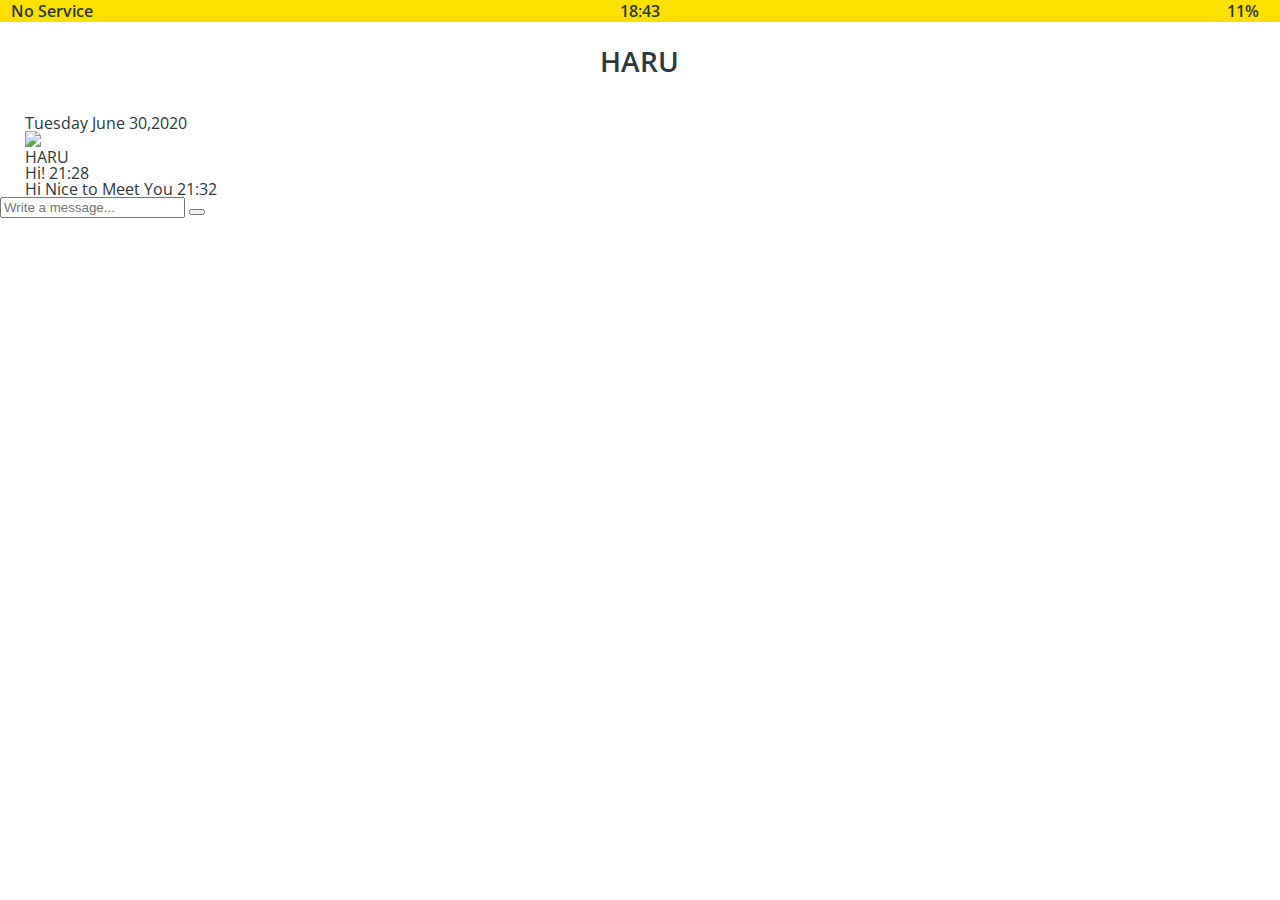
==== chat.html @ 94abaa6c "cloning Kakao Talk" ====
<!DOCTYPE html>
<html lang="en">
  <head>
    <link
      rel="shotcut icon"
      href="https://is4-ssl.mzstatic.com/image/thumb/Purple124/v4/ee/03/83/ee0383ae-aa68-ccc2-b9f5-0b30f64372e9/AppIcon-85-220-4-2x.png/246x0w.png"
    />
    <meta charset="UTF-8" />
    <meta name="viewport" content="width=device-width, initial-scale=1.0" />
    <title>Chat w/HARU - Kokoa Talk</title>
    <link rel="stylesheet" href="css/style.css" />
  </head>
  <body id="chat-screen">
    <div class="status-bar">
      <div class="status-bar__column">
        <span>No Service</span>
        <i class="fas fa-wifi"></i>
      </div>
      <div class="status-bar__column">
        <span>18:43</span>
      </div>
      <div class="status-bar__column">
        <span>11%</span>
        <i class="fas fa-battery-three-quarters fa-lg"></i>
        <i class="fas fa-bolt"></i>
      </div>
    </div>

    <header class="alt-header">
      <div class="alt-header__column">
        <a href="chats.html">
          <i class="fas fa-chevron-left fa-2x"></i>
        </a>
      </div>
      <div class="alt-header__column">
        <h1 class="alt-header__title">HARU</h1>
      </div>
      <div class="alt-header__column">
        <span><i class="fas fa-search fa-2x"></i></span>
        <span><i class="fas fa-bars fa-2x"></i></span>
      </div>
    </header>

    <main class="main-screen main-chat">
      <div class="chat__timestamp">Tuesday June 30,2020</div>

      <div class="message-row">
        <img
          src="https://image-notepet.akamaized.net/resize/620x-/seimage/20190222%2F88df4645d7d2a4d2ed42628d30cd83d0.jpg"
        />
        <div class="message-row__content">
          <span class="message__author">HARU</span>
          <div class="message__info">
            <span class="message__bubble">Hi!</span>
            <span class="message__time">21:28</span>
          </div>
        </div>
      </div>
      <div class="message-row message-row--own">
        <div class="message-row__content">
          <div class="message__info">
            <span class="message__bubble">Hi Nice to Meet You</span>
            <span class="message__time">21:32</span>
          </div>
        </div>
      </div>
    </main>

    <form class="reply">
      <div class="reply__column">
        <i class="far fa-plus-square fa-lg"></i>
      </div>
      <div class="reply__column">
        <input type="text" placeholder="Write a message..." />
        <i class="far fa-grin fa-lg"></i>
        <button>
          <i class="fas fa-arrow-up"></i>
        </button>
      </div>
    </form>

    <script
      src="https://kit.fontawesome.com/6478f529f2.js"
      crossorigin="anonymus"
    ></script>
  </body>
</html>
---- css/style.css ----
@import url("https://fonts.googleapis.com/css2?family=Open+Sans:wght@400;600&display=swap");

@import "reset.css";
@import "variables.css";

/* Components */
@import "components/nav-bar.css";
@import "components/screen-header.css";
@import "components/status-bar.css";
@import "components/user-component.css";
@import "components/badge.css";
@import "components/dot.css";
@import "components/icon-row.css";
@import "components/alt-screen-header.css";

/* Screens */
@import "screens/login.css";
@import "screens/friends.css";
@import "screens/chat.css";
@import "screens/find.css";
@import "screens/more.css";
@import "screens/setting.css";

body {
  color: #2e363e;
  font-family: "Open Sans", sans-serif;
}
.main-screen {
  padding: 0px var(--horizontal-space);
}
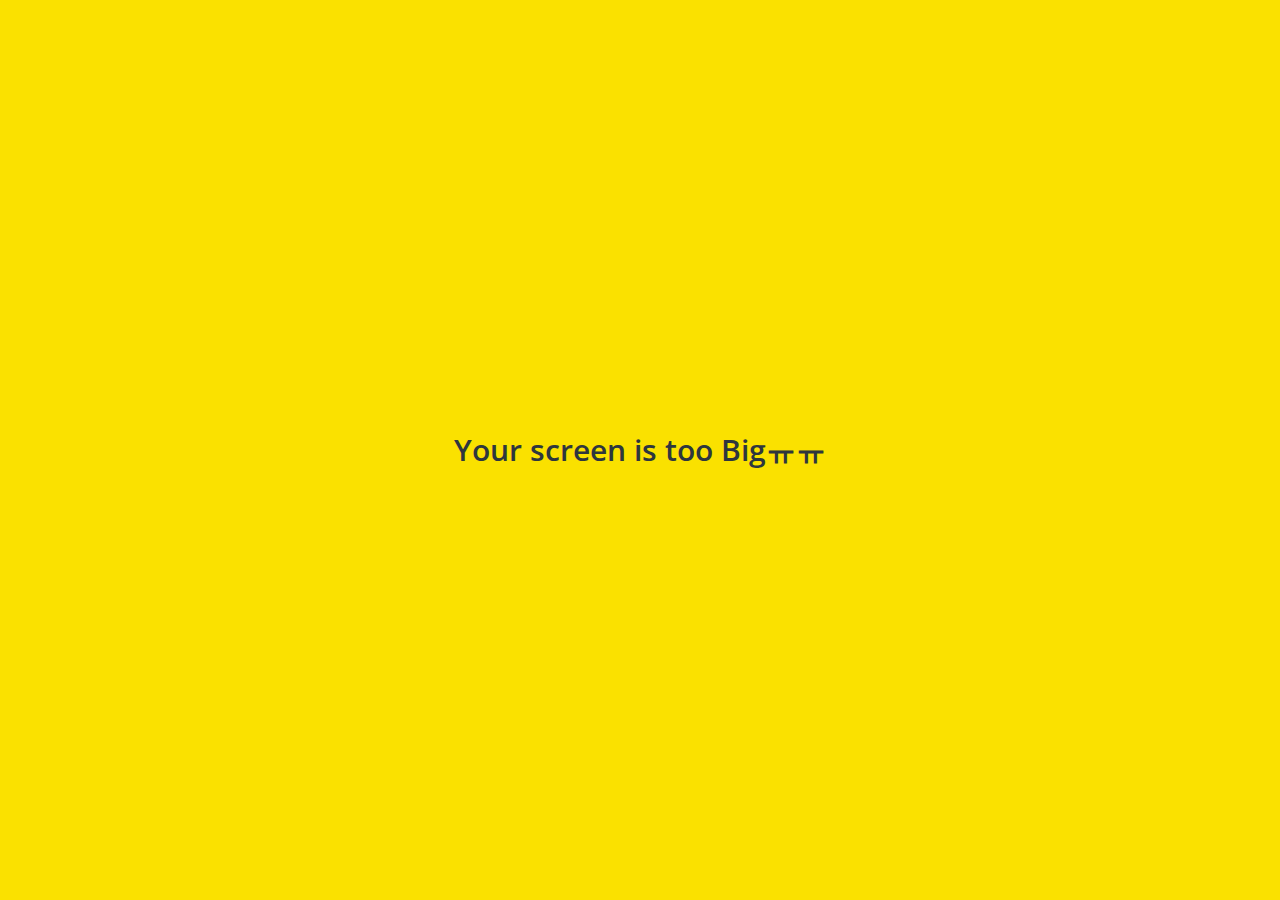
==== commit 281fca3d: "Clear Kakao Clone!!" ====
--- a/chat.html
+++ b/chat.html
@@ -79,6 +79,9 @@
       </div>
     </form>
 
+    <div id="no-mobile">
+      <span>Your screen is too Bigㅠㅠ</span>
+    </div>
     <script
       src="https://kit.fontawesome.com/6478f529f2.js"
       crossorigin="anonymus"
--- a/css/style.css
+++ b/css/style.css
@@ -12,6 +12,7 @@
 @import "components/dot.css";
 @import "components/icon-row.css";
 @import "components/alt-screen-header.css";
+@import "components/no-mobile.css";
 
 /* Screens */
 @import "screens/login.css";
